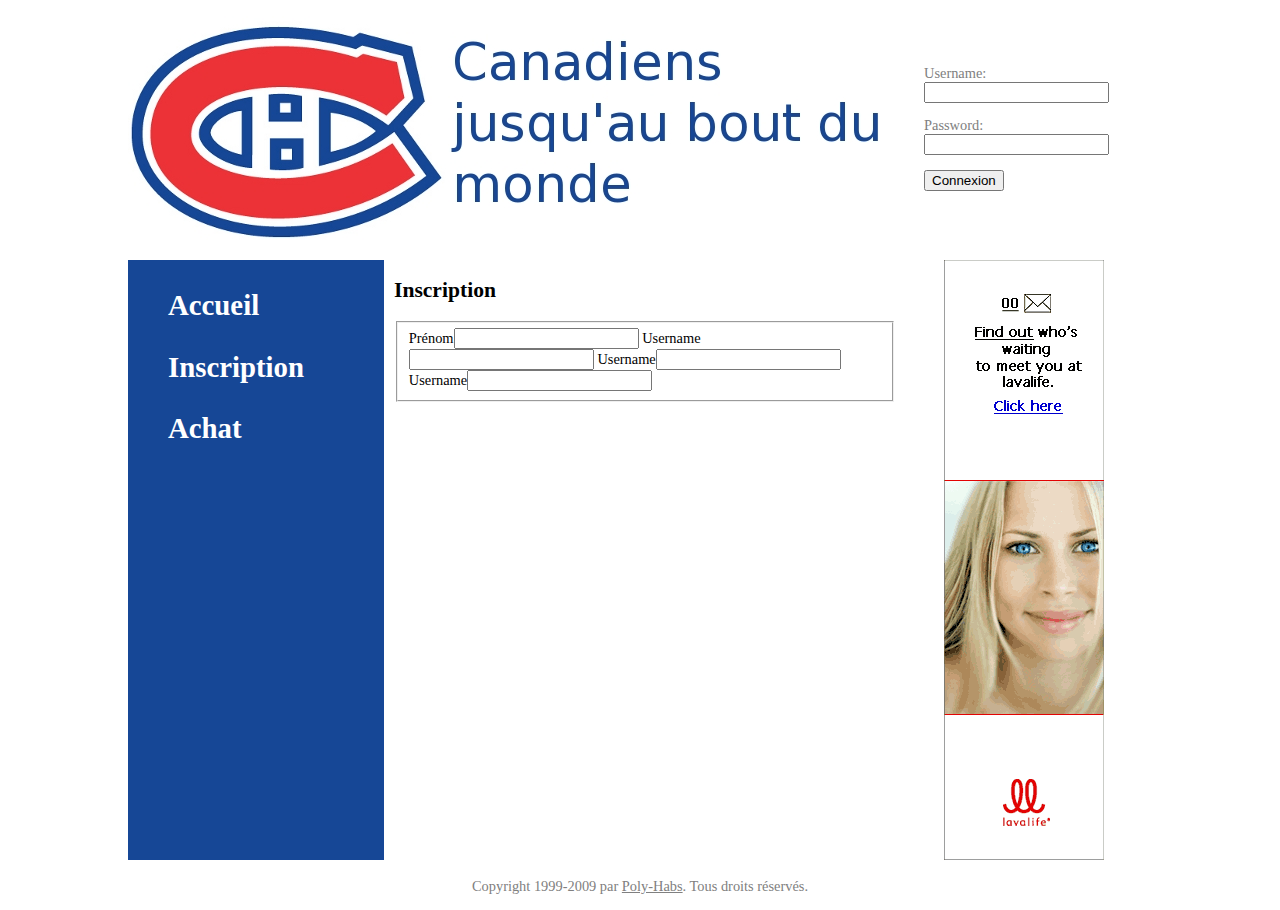
==== html/inscription.html @ 926c16b6 "Finished basic index page (header/footer/columns) Begin of Inscription.html" ====
<!DOCTYPE html PUBLIC "-//W3C//DTD XHTML 1.0 Strict//EN"
    "http://www.w3.org/TR/xhtml1/DTD/xhtml1-strict.dtd">
<html xmlns="http://www.w3.org/1999/xhtml" xml:lang="en" lang="en">
    <head>
        <meta http-equiv="Content-Type" content="text/html; charset=UTF-8" />
        <title>Canadiens jusqu'au bout du monde</title>
        <link rel="stylesheet" type="text/css" href="../css/master.css" />
    </head>
    <body>
        <div class="wrapper">
            <div class="header">
                <div class="header-logo"><img src="../images/logo.jpg" alt="logo"/></div>
                <div class="header-login">
                    <div class="header-login-form">
                        <form id="login" action="" method="post">
                            <p>
                                Username:<br />
                                <input type="text" name="username"/>
                            </p>
                            <p>
                                Password:<br />
                                <input type="password" name="password"/>
                            </p>
                            <p>
                                <input type="submit" value="Connexion"/>
                            </p>
                        </form>
                    </div>
                </div>
            </div>
            <div class="left">
                <ul class="menu">
                    <li><a href="">Accueil</a></li>
                    <li><a href="">Inscription</a></li>
                    <li><a href="">Achat</a></li>
                </ul>
            </div>
            <div class="content">
                <h2>Inscription</h2>
                <fieldset>
                    <span><label for="prenom">Prénom</label><input type="text" id="prenom" name="prenom" /></span>
                    <span><label for="username">Username</label><input type="text" id="username" name="username" /></span>
                    <span><label for="username">Username</label><input type="text" id="username" name="username" /></span>
                    <span><label for="username">Username</label><input type="text" id="username" name="username" /></span>
                </fieldset>
            </div>
            <div class="right">
                <img src="../images/banner.gif" alt="banner" />
            </div>
            <div class="footer">
                <p>Copyright 1999-2009 par <a href="http://www.wix.com/Vechkin94/Poly-Habs">Poly-Habs</a>. Tous droits réservés.</p>
            </div>
        </div>
    </body>
</html>
---- css/master.css ----
/* Elements */
body {
    padding: 0px;
    margin: 0px;
    font-size: 90%;
}

/* Layout */
.wrapper{
    margin: 0px auto;
    width: 1024px;
}
.header{
    float: left;
    width: 100%;
    background-color: #ffffff
}

.header .header-logo {
    float: left;
    width: 75%;
}

.header .header-login {
    float: left;
    width: 25%;
    padding-top: 3.5em;
    color: gray;
}

.header .header-login .header-login-form {
    width: 200px;
    margin-left: auto;
    margin-right: auto;
}


.left{
    float: left;
    width: 256px;
    min-height: 600px;
    background-color: #164796;
}

.left .menu {
}

.left .menu li {
    list-style-type: none;
    width: 100%;
}

.left .menu li a, .left .menu li a:visited {
    display:block;
    font-family:serif, verdana, sans-serif;
    font-size:2.0em;
    text-decoration:none;
    padding-top: 0.5em;
    padding-bottom: 0.5em;
    color: white;
    font-weight: bold;
}

.content{
    float: left;
    width: 502px;
    padding-left: 10px;
}
.right{
    float: left;
    text-align: center;
    width: 256px;
}

.right img {
    display:inline;
}

.footer{
    float: left;
    width: 100%;
    color: gray;
    background-color: #ffffff;
    text-align: center;
}

.footer a {
    color: gray;
}
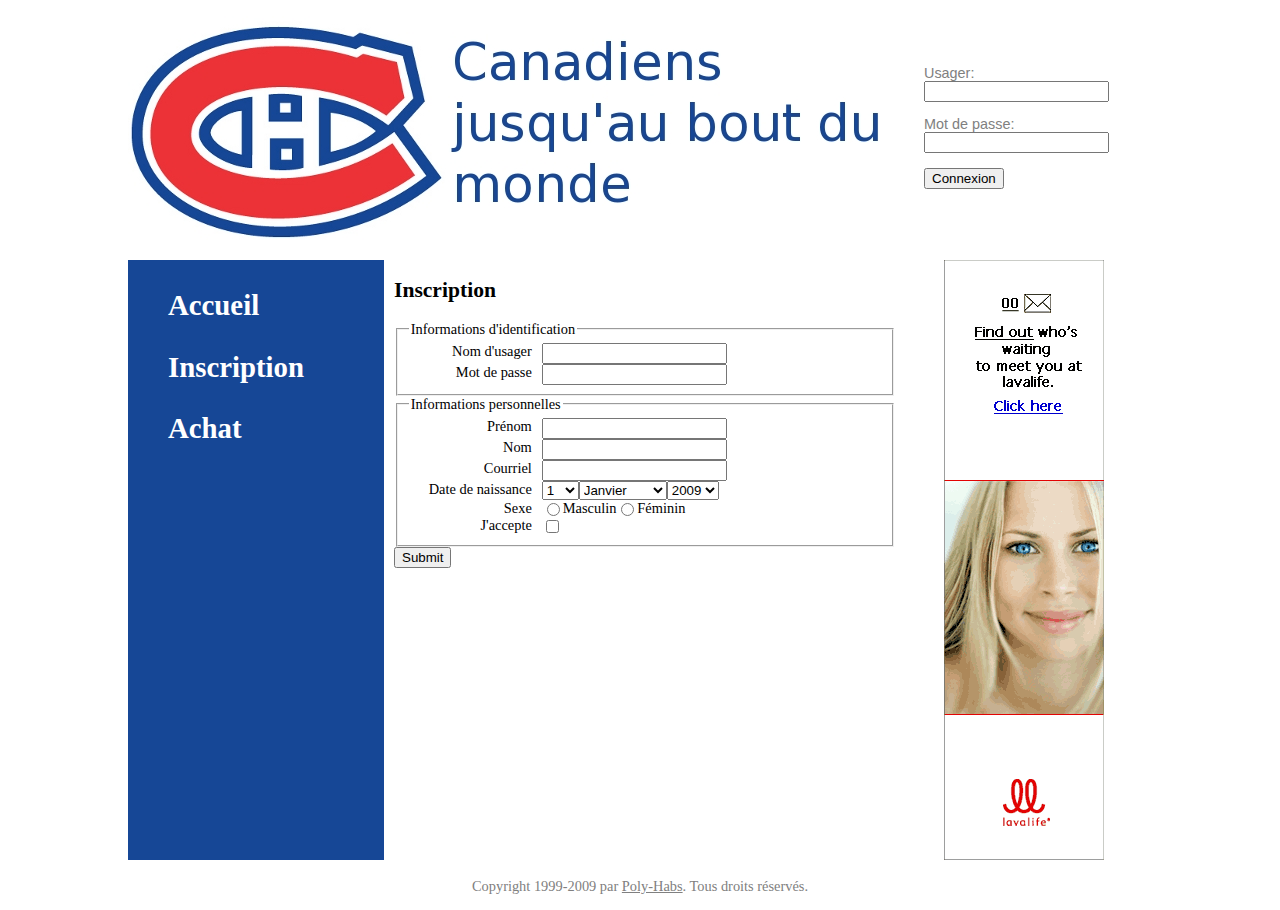
==== commit 8717710b: "Finished basic page" ====
--- a/html/inscription.html
+++ b/html/inscription.html
@@ -14,11 +14,11 @@
                     <div class="header-login-form">
                         <form id="login" action="" method="post">
                             <p>
-                                Username:<br />
+                                Usager:<br />
                                 <input type="text" name="username"/>
                             </p>
                             <p>
-                                Password:<br />
+                                Mot de passe:<br />
                                 <input type="password" name="password"/>
                             </p>
                             <p>
@@ -30,19 +30,193 @@
             </div>
             <div class="left">
                 <ul class="menu">
-                    <li><a href="">Accueil</a></li>
-                    <li><a href="">Inscription</a></li>
+                    <li><a href="index.html">Accueil</a></li>
+                    <li><a href="inscription.html">Inscription</a></li>
                     <li><a href="">Achat</a></li>
                 </ul>
             </div>
             <div class="content">
                 <h2>Inscription</h2>
-                <fieldset>
-                    <span><label for="prenom">Prénom</label><input type="text" id="prenom" name="prenom" /></span>
-                    <span><label for="username">Username</label><input type="text" id="username" name="username" /></span>
-                    <span><label for="username">Username</label><input type="text" id="username" name="username" /></span>
-                    <span><label for="username">Username</label><input type="text" id="username" name="username" /></span>
+                <fieldset class="form">
+                    <legend>Informations d'identification</legend>
+                    <span><label for="username" class="row">Nom d'usager</label><input type="text" id="sexe" name="sexe" /></span>
+                    <span><label for="password" class="row">Mot de passe</label><input type="password" id="password" name="password" /></span>
                 </fieldset>
+                <fieldset class="form">
+                    <legend>Informations personnelles</legend>
+                    <span><label for="prenom" class="row">Prénom</label><input type="text" id="prenom" name="prenom" /></span>
+                    <span><label for="nom" class="row">Nom</label><input type="text" id="nom" name="nom" /></span>
+                    <span><label for="courriel" class="row">Courriel</label><input type="courriel" id="courriel" name="courriel" /></span>
+                    <span>
+                        <label class="row">Date de naissance</label>
+                        <select id="jour" name="jour">
+                            <option>1</option>
+                            <option>2</option>
+                            <option>3</option>
+                            <option>4</option>
+                            <option>5</option>
+                            <option>6</option>
+                            <option>7</option>
+                            <option>8</option>
+                            <option>9</option>
+                            <option>10</option>
+                            <option>11</option>
+                            <option>12</option>
+                            <option>13</option>
+                            <option>14</option>
+                            <option>15</option>
+                            <option>16</option>
+                            <option>17</option>
+                            <option>18</option>
+                            <option>19</option>
+                            <option>20</option>
+                            <option>21</option>
+                            <option>22</option>
+                            <option>23</option>
+                            <option>24</option>
+                            <option>25</option>
+                            <option>26</option>
+                            <option>27</option>
+                            <option>28</option>
+                            <option>29</option>
+                            <option>30</option>
+                            <option>31</option>
+                        </select>
+                        <select id="mois" name="mois">
+                            <option>Janvier</option>
+                            <option>Février</option>
+                            <option>Mars</option>
+                            <option>Avril</option>
+                            <option>Mai</option>
+                            <option>Juin</option>
+                            <option>Juillet</option>
+                            <option>Août</option>
+                            <option>Septembre</option>
+                            <option>Octobre</option>
+                            <option>Novembre</option>
+                            <option>Décembre</option>
+                        </select>
+                        <select id="annee" name="annee">
+                            <option>2009</option>
+                            <option>2008</option>
+                            <option>2007</option>
+                            <option>2006</option>
+                            <option>2005</option>
+                            <option>2004</option>
+                            <option>2003</option>
+                            <option>2002</option>
+                            <option>2001</option>
+                            <option>2000</option>
+                            <option>1999</option>
+                            <option>1998</option>
+                            <option>1997</option>
+                            <option>1996</option>
+                            <option>1995</option>
+                            <option>1994</option>
+                            <option>1993</option>
+                            <option>1992</option>
+                            <option>1991</option>
+                            <option>1990</option>
+                            <option>1989</option>
+                            <option>1988</option>
+                            <option>1987</option>
+                            <option>1986</option>
+                            <option>1985</option>
+                            <option>1984</option>
+                            <option>1983</option>
+                            <option>1982</option>
+                            <option>1981</option>
+                            <option>1980</option>
+                            <option>1979</option>
+                            <option>1978</option>
+                            <option>1977</option>
+                            <option>1976</option>
+                            <option>1975</option>
+                            <option>1974</option>
+                            <option>1973</option>
+                            <option>1972</option>
+                            <option>1971</option>
+                            <option>1970</option>
+                            <option>1969</option>
+                            <option>1968</option>
+                            <option>1967</option>
+                            <option>1966</option>
+                            <option>1965</option>
+                            <option>1964</option>
+                            <option>1963</option>
+                            <option>1962</option>
+                            <option>1961</option>
+                            <option>1960</option>
+                            <option>1959</option>
+                            <option>1958</option>
+                            <option>1957</option>
+                            <option>1956</option>
+                            <option>1955</option>
+                            <option>1954</option>
+                            <option>1953</option>
+                            <option>1952</option>
+                            <option>1951</option>
+                            <option>1950</option>
+                            <option>1949</option>
+                            <option>1948</option>
+                            <option>1947</option>
+                            <option>1946</option>
+                            <option>1945</option>
+                            <option>1944</option>
+                            <option>1943</option>
+                            <option>1942</option>
+                            <option>1941</option>
+                            <option>1940</option>
+                            <option>1939</option>
+                            <option>1938</option>
+                            <option>1937</option>
+                            <option>1936</option>
+                            <option>1935</option>
+                            <option>1934</option>
+                            <option>1933</option>
+                            <option>1932</option>
+                            <option>1931</option>
+                            <option>1930</option>
+                            <option>1929</option>
+                            <option>1928</option>
+                            <option>1927</option>
+                            <option>1926</option>
+                            <option>1925</option>
+                            <option>1924</option>
+                            <option>1923</option>
+                            <option>1922</option>
+                            <option>1921</option>
+                            <option>1920</option>
+                            <option>1919</option>
+                            <option>1918</option>
+                            <option>1917</option>
+                            <option>1916</option>
+                            <option>1915</option>
+                            <option>1914</option>
+                            <option>1913</option>
+                            <option>1912</option>
+                            <option>1911</option>
+                            <option>1910</option>
+                            <option>1909</option>
+                            <option>1908</option>
+                            <option>1907</option>
+                            <option>1906</option>
+                            <option>1905</option>
+                            <option>1904</option>
+                            <option>1903</option>
+                            <option>1902</option>
+                            <option>1901</option>
+                            <option>1900</option>
+                        </select>
+                    </span>
+                    <span>
+                        <label class="row">Sexe</label>
+                        <input type="radio" id="masculin" name="sexe" /><label for="masculin">Masculin</label>
+                        <input type="radio" id="feminin" name="sexe" /><label for="feminin">Féminin</label>
+                    </span>
+                    <span><label for="accepte" class="row">J'accepte</label><input type="checkbox" id="accept" name="accept" /></span>
+                </fieldset>
+                <input type="submit" />
             </div>
             <div class="right">
                 <img src="../images/banner.gif" alt="banner" />
--- a/css/master.css
+++ b/css/master.css
@@ -26,6 +26,7 @@
     width: 25%;
     padding-top: 3.5em;
     color: gray;
+    font-family: sans-serif;
 }
 
 .header .header-login .header-login-form {
@@ -88,3 +89,22 @@
     color: gray;
 }
 
+/* Forms */
+
+fieldset.form label {
+    float: left;
+}
+fieldset.form label.row {
+    float: left;
+    clear: both;
+    width: 123px;
+    text-align: right;
+    padding-right: 10px;
+}
+
+fieldset.form input {
+    float: left;
+}
+fieldset.form select {
+    float: left;
+}
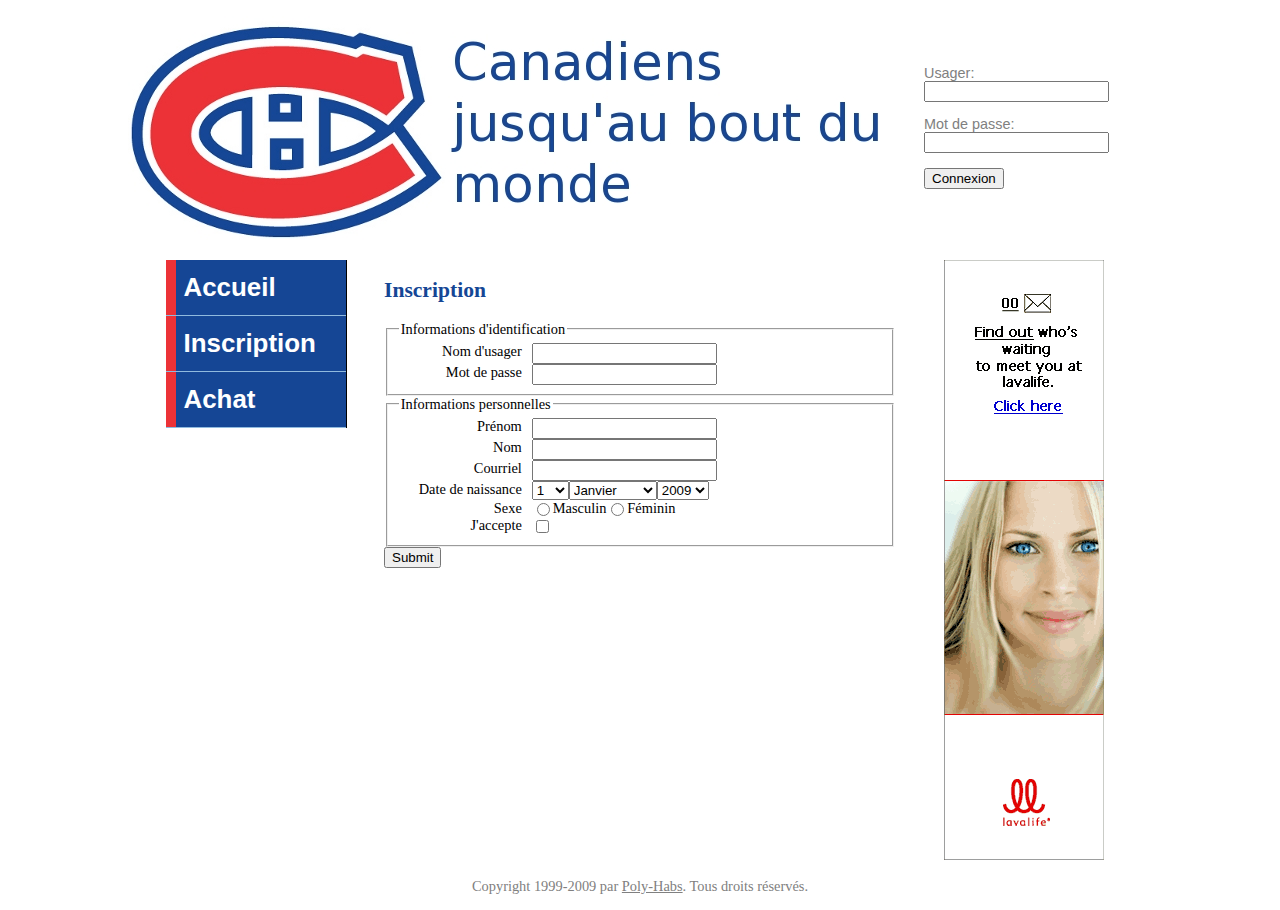
==== commit ee9a61e9: "Prettier menu for dom!" ====
--- a/html/inscription.html
+++ b/html/inscription.html
@@ -29,11 +29,13 @@
                 </div>
             </div>
             <div class="left">
-                <ul class="menu">
-                    <li><a href="index.html">Accueil</a></li>
-                    <li><a href="inscription.html">Inscription</a></li>
-                    <li><a href="">Achat</a></li>
-                </ul>
+                <div class="menu">
+	                <ul>
+	                    <li><a href="index.html">Accueil</a></li>
+	                    <li><a href="inscription.html">Inscription</a></li>
+	                    <li><a href="">Achat</a></li>
+	                </ul>
+				</div>
             </div>
             <div class="content">
                 <h2>Inscription</h2>
--- a/css/master.css
+++ b/css/master.css
@@ -1,11 +1,17 @@
-/* Elements */
+/* Elements
+----------------------------------------------------------- */
 body {
     padding: 0px;
     margin: 0px;
     font-size: 90%;
 }
 
-/* Layout */
+h2 {
+  color: #154695;
+}
+
+/* Layout
+----------------------------------------------------------- */
 .wrapper{
     margin: 0px auto;
     width: 1024px;
@@ -39,21 +45,47 @@
 .left{
     float: left;
     width: 256px;
-    min-height: 600px;
-    background-color: #164796;
 }
 
-.left .menu {
+.menu {
+    width: 180px;
+    border-right: 1px solid #000;
+    margin-right: auto;
+    margin-left: auto;
+    font-size: 90%;
+    color: #333;
 }
 
-.left .menu li {
-    list-style-type: none;
-    width: 100%;
+.menu ul{
+    list-style: none;
+    margin: 0;
+    padding: 0;
+    border: none;
+}
+
+.menu li {
+    border-bottom: 1px solid #90bade;
+    margin: 0;
+}
+
+.menu li a {
+    display: block;
+    padding: 5px 5px 5px 8px;
+    border-left: 10px solid #ec3237;
+    background-color: #154695;
+    color: #fff;
+    text-decoration: none;
+    width: auto;
+}
+
+.menu li a:hover{
+    border-left: 10px solid #ffffff;
+    color: #fff;
 }
 
 .left .menu li a, .left .menu li a:visited {
     display:block;
-    font-family:serif, verdana, sans-serif;
+    font-family: sans-serif;
     font-size:2.0em;
     text-decoration:none;
     padding-top: 0.5em;
@@ -64,8 +96,7 @@
 
 .content{
     float: left;
-    width: 502px;
-    padding-left: 10px;
+    width: 512px;
 }
 .right{
     float: left;
@@ -89,7 +120,8 @@
     color: gray;
 }
 
-/* Forms */
+/* Forms
+----------------------------------------------------------- */
 
 fieldset.form label {
     float: left;
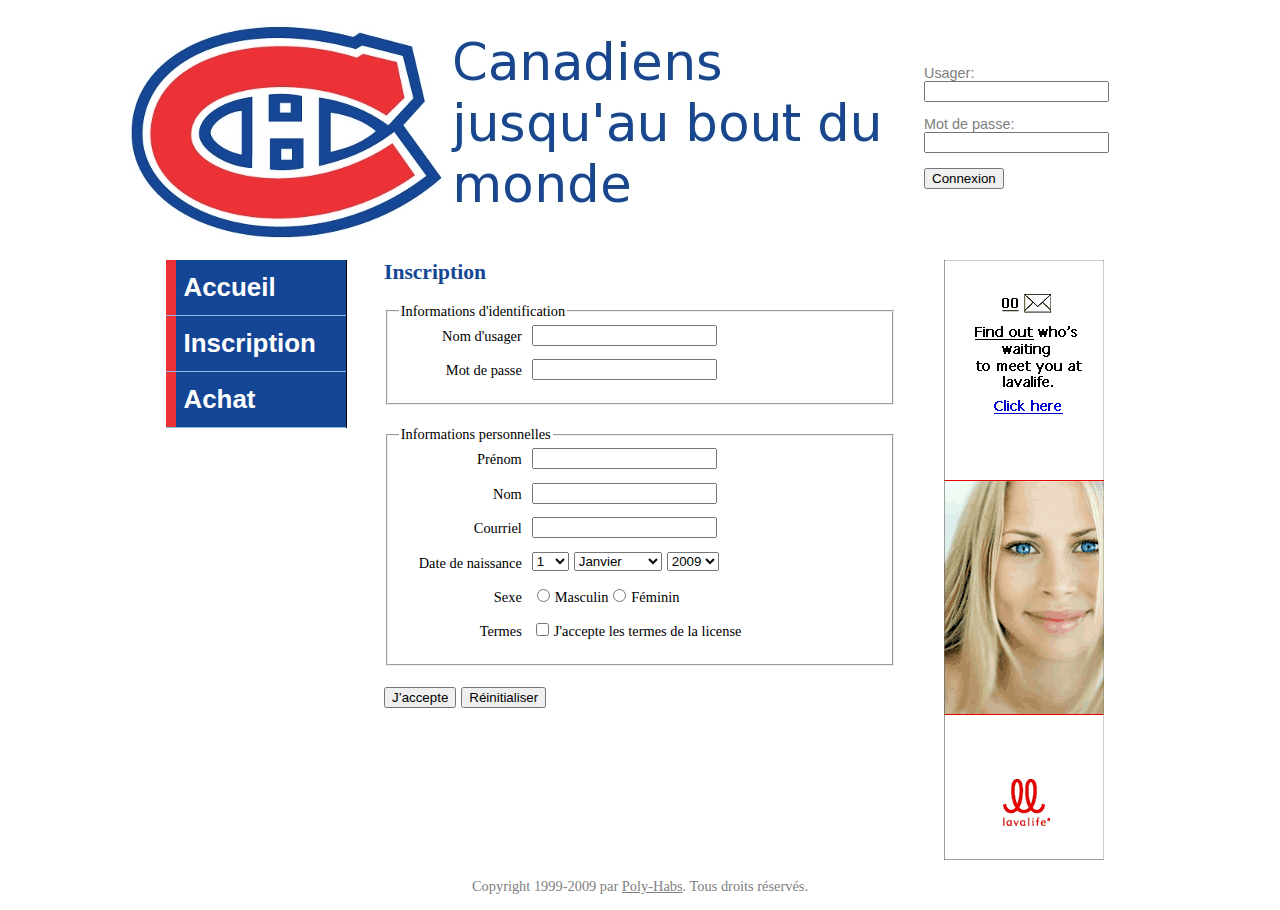
==== commit 93c60f8e: "Version finale." ====
--- a/html/inscription.html
+++ b/html/inscription.html
@@ -39,186 +39,188 @@
             </div>
             <div class="content">
                 <h2>Inscription</h2>
-                <fieldset class="form">
-                    <legend>Informations d'identification</legend>
-                    <span><label for="username" class="row">Nom d'usager</label><input type="text" id="sexe" name="sexe" /></span>
-                    <span><label for="password" class="row">Mot de passe</label><input type="password" id="password" name="password" /></span>
-                </fieldset>
-                <fieldset class="form">
-                    <legend>Informations personnelles</legend>
-                    <span><label for="prenom" class="row">Prénom</label><input type="text" id="prenom" name="prenom" /></span>
-                    <span><label for="nom" class="row">Nom</label><input type="text" id="nom" name="nom" /></span>
-                    <span><label for="courriel" class="row">Courriel</label><input type="courriel" id="courriel" name="courriel" /></span>
-                    <span>
-                        <label class="row">Date de naissance</label>
-                        <select id="jour" name="jour">
-                            <option>1</option>
-                            <option>2</option>
-                            <option>3</option>
-                            <option>4</option>
-                            <option>5</option>
-                            <option>6</option>
-                            <option>7</option>
-                            <option>8</option>
-                            <option>9</option>
-                            <option>10</option>
-                            <option>11</option>
-                            <option>12</option>
-                            <option>13</option>
-                            <option>14</option>
-                            <option>15</option>
-                            <option>16</option>
-                            <option>17</option>
-                            <option>18</option>
-                            <option>19</option>
-                            <option>20</option>
-                            <option>21</option>
-                            <option>22</option>
-                            <option>23</option>
-                            <option>24</option>
-                            <option>25</option>
-                            <option>26</option>
-                            <option>27</option>
-                            <option>28</option>
-                            <option>29</option>
-                            <option>30</option>
-                            <option>31</option>
-                        </select>
-                        <select id="mois" name="mois">
-                            <option>Janvier</option>
-                            <option>Février</option>
-                            <option>Mars</option>
-                            <option>Avril</option>
-                            <option>Mai</option>
-                            <option>Juin</option>
-                            <option>Juillet</option>
-                            <option>Août</option>
-                            <option>Septembre</option>
-                            <option>Octobre</option>
-                            <option>Novembre</option>
-                            <option>Décembre</option>
-                        </select>
-                        <select id="annee" name="annee">
-                            <option>2009</option>
-                            <option>2008</option>
-                            <option>2007</option>
-                            <option>2006</option>
-                            <option>2005</option>
-                            <option>2004</option>
-                            <option>2003</option>
-                            <option>2002</option>
-                            <option>2001</option>
-                            <option>2000</option>
-                            <option>1999</option>
-                            <option>1998</option>
-                            <option>1997</option>
-                            <option>1996</option>
-                            <option>1995</option>
-                            <option>1994</option>
-                            <option>1993</option>
-                            <option>1992</option>
-                            <option>1991</option>
-                            <option>1990</option>
-                            <option>1989</option>
-                            <option>1988</option>
-                            <option>1987</option>
-                            <option>1986</option>
-                            <option>1985</option>
-                            <option>1984</option>
-                            <option>1983</option>
-                            <option>1982</option>
-                            <option>1981</option>
-                            <option>1980</option>
-                            <option>1979</option>
-                            <option>1978</option>
-                            <option>1977</option>
-                            <option>1976</option>
-                            <option>1975</option>
-                            <option>1974</option>
-                            <option>1973</option>
-                            <option>1972</option>
-                            <option>1971</option>
-                            <option>1970</option>
-                            <option>1969</option>
-                            <option>1968</option>
-                            <option>1967</option>
-                            <option>1966</option>
-                            <option>1965</option>
-                            <option>1964</option>
-                            <option>1963</option>
-                            <option>1962</option>
-                            <option>1961</option>
-                            <option>1960</option>
-                            <option>1959</option>
-                            <option>1958</option>
-                            <option>1957</option>
-                            <option>1956</option>
-                            <option>1955</option>
-                            <option>1954</option>
-                            <option>1953</option>
-                            <option>1952</option>
-                            <option>1951</option>
-                            <option>1950</option>
-                            <option>1949</option>
-                            <option>1948</option>
-                            <option>1947</option>
-                            <option>1946</option>
-                            <option>1945</option>
-                            <option>1944</option>
-                            <option>1943</option>
-                            <option>1942</option>
-                            <option>1941</option>
-                            <option>1940</option>
-                            <option>1939</option>
-                            <option>1938</option>
-                            <option>1937</option>
-                            <option>1936</option>
-                            <option>1935</option>
-                            <option>1934</option>
-                            <option>1933</option>
-                            <option>1932</option>
-                            <option>1931</option>
-                            <option>1930</option>
-                            <option>1929</option>
-                            <option>1928</option>
-                            <option>1927</option>
-                            <option>1926</option>
-                            <option>1925</option>
-                            <option>1924</option>
-                            <option>1923</option>
-                            <option>1922</option>
-                            <option>1921</option>
-                            <option>1920</option>
-                            <option>1919</option>
-                            <option>1918</option>
-                            <option>1917</option>
-                            <option>1916</option>
-                            <option>1915</option>
-                            <option>1914</option>
-                            <option>1913</option>
-                            <option>1912</option>
-                            <option>1911</option>
-                            <option>1910</option>
-                            <option>1909</option>
-                            <option>1908</option>
-                            <option>1907</option>
-                            <option>1906</option>
-                            <option>1905</option>
-                            <option>1904</option>
-                            <option>1903</option>
-                            <option>1902</option>
-                            <option>1901</option>
-                            <option>1900</option>
-                        </select>
-                    </span>
-                    <span>
-                        <label class="row">Sexe</label>
-                        <input type="radio" id="masculin" name="sexe" /><label for="masculin">Masculin</label>
-                        <input type="radio" id="feminin" name="sexe" /><label for="feminin">Féminin</label>
-                    </span>
-                    <span><label for="accepte" class="row">J'accepte</label><input type="checkbox" id="accept" name="accept" /></span>
-                </fieldset>
-                <input type="submit" />
+				<form id="inscription" action="" method="post">
+	                <fieldset class="form">
+	                    <legend>Informations d'identification</legend>
+	                    <span><label for="username" class="row">Nom d'usager</label><input type="text" id="username" name="username" maxlength="30" /></span>
+	                    <span><label for="password" class="row">Mot de passe</label><input type="password" id="password" name="password" maxlength="30" /></span>
+	                </fieldset>
+	                <fieldset class="form">
+	                    <legend>Informations personnelles</legend>
+	                    <span><label for="prenom" class="row">Prénom</label><input type="text" id="prenom" name="prenom" maxlength="30" /></span>
+	                    <span><label for="nom" class="row">Nom</label><input type="text" id="nom" name="nom" maxlength="30" /></span>
+	                    <span><label for="courriel" class="row">Courriel</label><input type="text" id="courriel" name="courriel" maxlength="50" /></span>
+	                    <span>
+	                        <label class="row">Date de naissance</label>
+	                        <select id="jour" name="jour">
+	                            <option>1</option>
+	                            <option>2</option>
+	                            <option>3</option>
+	                            <option>4</option>
+	                            <option>5</option>
+	                            <option>6</option>
+	                            <option>7</option>
+	                            <option>8</option>
+	                            <option>9</option>
+	                            <option>10</option>
+	                            <option>11</option>
+	                            <option>12</option>
+	                            <option>13</option>
+	                            <option>14</option>
+	                            <option>15</option>
+	                            <option>16</option>
+	                            <option>17</option>
+	                            <option>18</option>
+	                            <option>19</option>
+	                            <option>20</option>
+	                            <option>21</option>
+	                            <option>22</option>
+	                            <option>23</option>
+	                            <option>24</option>
+	                            <option>25</option>
+	                            <option>26</option>
+	                            <option>27</option>
+	                            <option>28</option>
+	                            <option>29</option>
+	                            <option>30</option>
+	                            <option>31</option>
+	                        </select>
+	                        <select id="mois" name="mois">
+	                            <option>Janvier</option>
+	                            <option>Février</option>
+	                            <option>Mars</option>
+	                            <option>Avril</option>
+	                            <option>Mai</option>
+	                            <option>Juin</option>
+	                            <option>Juillet</option>
+	                            <option>Août</option>
+	                            <option>Septembre</option>
+	                            <option>Octobre</option>
+	                            <option>Novembre</option>
+	                            <option>Décembre</option>
+	                        </select>
+	                        <select id="annee" name="annee">
+	                            <option>2009</option>
+	                            <option>2008</option>
+	                            <option>2007</option>
+	                            <option>2006</option>
+	                            <option>2005</option>
+	                            <option>2004</option>
+	                            <option>2003</option>
+	                            <option>2002</option>
+	                            <option>2001</option>
+	                            <option>2000</option>
+	                            <option>1999</option>
+	                            <option>1998</option>
+	                            <option>1997</option>
+	                            <option>1996</option>
+	                            <option>1995</option>
+	                            <option>1994</option>
+	                            <option>1993</option>
+	                            <option>1992</option>
+	                            <option>1991</option>
+	                            <option>1990</option>
+	                            <option>1989</option>
+	                            <option>1988</option>
+	                            <option>1987</option>
+	                            <option>1986</option>
+	                            <option>1985</option>
+	                            <option>1984</option>
+	                            <option>1983</option>
+	                            <option>1982</option>
+	                            <option>1981</option>
+	                            <option>1980</option>
+	                            <option>1979</option>
+	                            <option>1978</option>
+	                            <option>1977</option>
+	                            <option>1976</option>
+	                            <option>1975</option>
+	                            <option>1974</option>
+	                            <option>1973</option>
+	                            <option>1972</option>
+	                            <option>1971</option>
+	                            <option>1970</option>
+	                            <option>1969</option>
+	                            <option>1968</option>
+	                            <option>1967</option>
+	                            <option>1966</option>
+	                            <option>1965</option>
+	                            <option>1964</option>
+	                            <option>1963</option>
+	                            <option>1962</option>
+	                            <option>1961</option>
+	                            <option>1960</option>
+	                            <option>1959</option>
+	                            <option>1958</option>
+	                            <option>1957</option>
+	                            <option>1956</option>
+	                            <option>1955</option>
+	                            <option>1954</option>
+	                            <option>1953</option>
+	                            <option>1952</option>
+	                            <option>1951</option>
+	                            <option>1950</option>
+	                            <option>1949</option>
+	                            <option>1948</option>
+	                            <option>1947</option>
+	                            <option>1946</option>
+	                            <option>1945</option>
+	                            <option>1944</option>
+	                            <option>1943</option>
+	                            <option>1942</option>
+	                            <option>1941</option>
+	                            <option>1940</option>
+	                            <option>1939</option>
+	                            <option>1938</option>
+	                            <option>1937</option>
+	                            <option>1936</option>
+	                            <option>1935</option>
+	                            <option>1934</option>
+	                            <option>1933</option>
+	                            <option>1932</option>
+	                            <option>1931</option>
+	                            <option>1930</option>
+	                            <option>1929</option>
+	                            <option>1928</option>
+	                            <option>1927</option>
+	                            <option>1926</option>
+	                            <option>1925</option>
+	                            <option>1924</option>
+	                            <option>1923</option>
+	                            <option>1922</option>
+	                            <option>1921</option>
+	                            <option>1920</option>
+	                            <option>1919</option>
+	                            <option>1918</option>
+	                            <option>1917</option>
+	                            <option>1916</option>
+	                            <option>1915</option>
+	                            <option>1914</option>
+	                            <option>1913</option>
+	                            <option>1912</option>
+	                            <option>1911</option>
+	                            <option>1910</option>
+	                            <option>1909</option>
+	                            <option>1908</option>
+	                            <option>1907</option>
+	                            <option>1906</option>
+	                            <option>1905</option>
+	                            <option>1904</option>
+	                            <option>1903</option>
+	                            <option>1902</option>
+	                            <option>1901</option>
+	                            <option>1900</option>
+	                        </select>
+	                    </span>
+	                    <span>
+	                        <label class="row">Sexe</label>
+	                        <input type="radio" id="masculin" name="sexe" /><label for="masculin">Masculin</label>
+	                        <input type="radio" id="feminin" name="sexe" /><label for="feminin">Féminin</label>
+	                    </span>
+	                    <span><label for="accepte" class="row">Termes</label><input type="checkbox" id="accepte" name="accepte" /><label>J'accepte les termes de la license</label></span>
+	                </fieldset>
+	                <p><input type="submit" value="J’accepte" class="button"/><input type="reset" value="Réinitialiser" class="button"/></p>
+				</form>
             </div>
             <div class="right">
                 <img src="../images/banner.gif" alt="banner" />
--- a/css/master.css
+++ b/css/master.css
@@ -7,6 +7,7 @@
 }
 
 h2 {
+  margin-top: 0;
   color: #154695;
 }
 
@@ -98,6 +99,9 @@
     float: left;
     width: 512px;
 }
+.content.index-content {
+  background: url("../images/white_background.jpg") no-repeat;
+}
 .right{
     float: left;
     text-align: center;
@@ -123,8 +127,12 @@
 /* Forms
 ----------------------------------------------------------- */
 
+fieldset.form {
+  margin-bottom: 1.5em;
+}
 fieldset.form label {
     float: left;
+    padding-top: 3px;
 }
 fieldset.form label.row {
     float: left;
@@ -132,11 +140,17 @@
     width: 123px;
     text-align: right;
     padding-right: 10px;
+    padding-bottom: 1em;
 }
 
 fieldset.form input {
     float: left;
+    margin-right: 5px;
 }
 fieldset.form select {
     float: left;
+    margin-right: 5px;
 }
+.button {
+  margin-right: 5px;
+}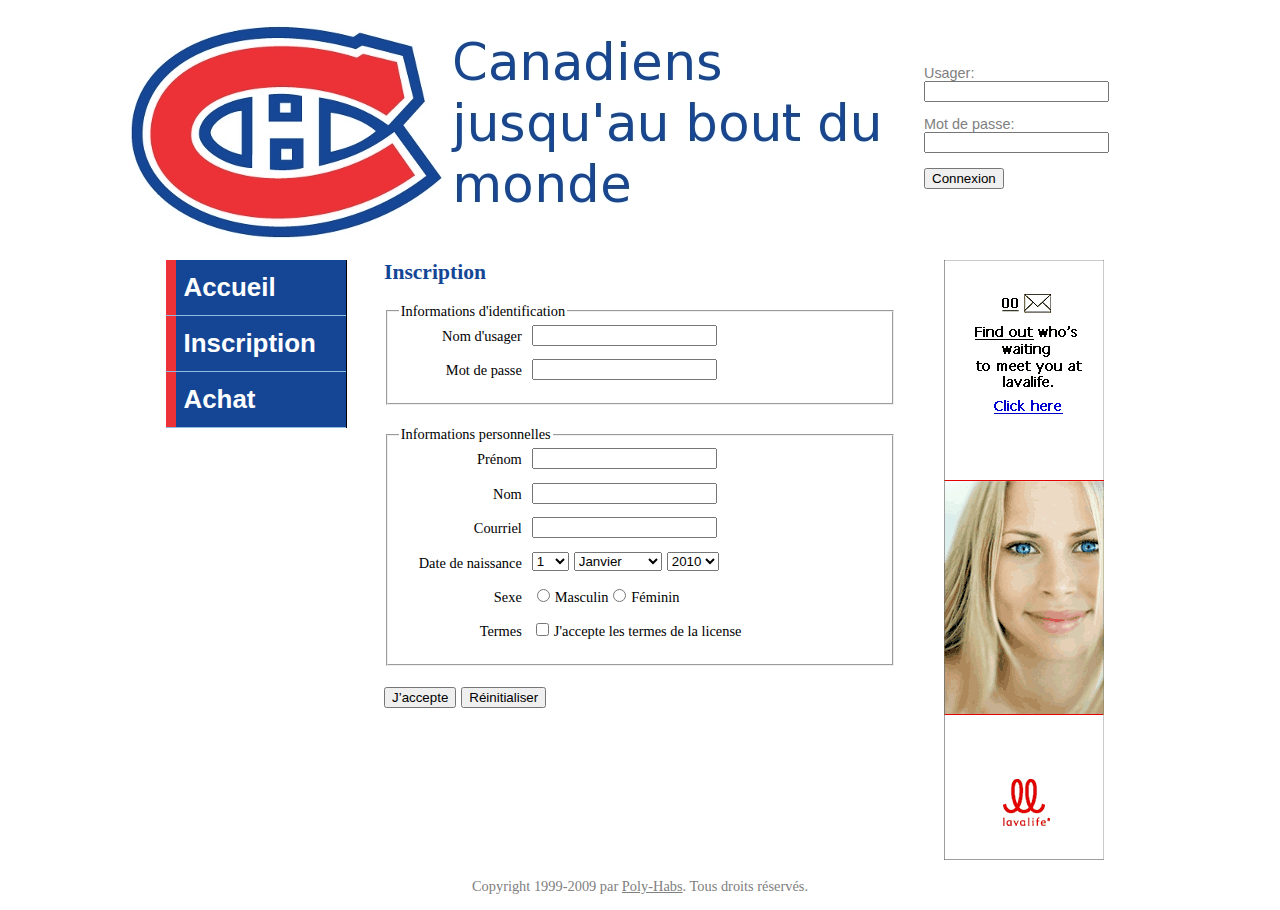
==== commit 18f6786b: "Added year 2010." ====
--- a/html/inscription.html
+++ b/html/inscription.html
@@ -100,6 +100,7 @@
 	                            <option>Décembre</option>
 	                        </select>
 	                        <select id="annee" name="annee">
+								<option>2010</option>
 	                            <option>2009</option>
 	                            <option>2008</option>
 	                            <option>2007</option>
